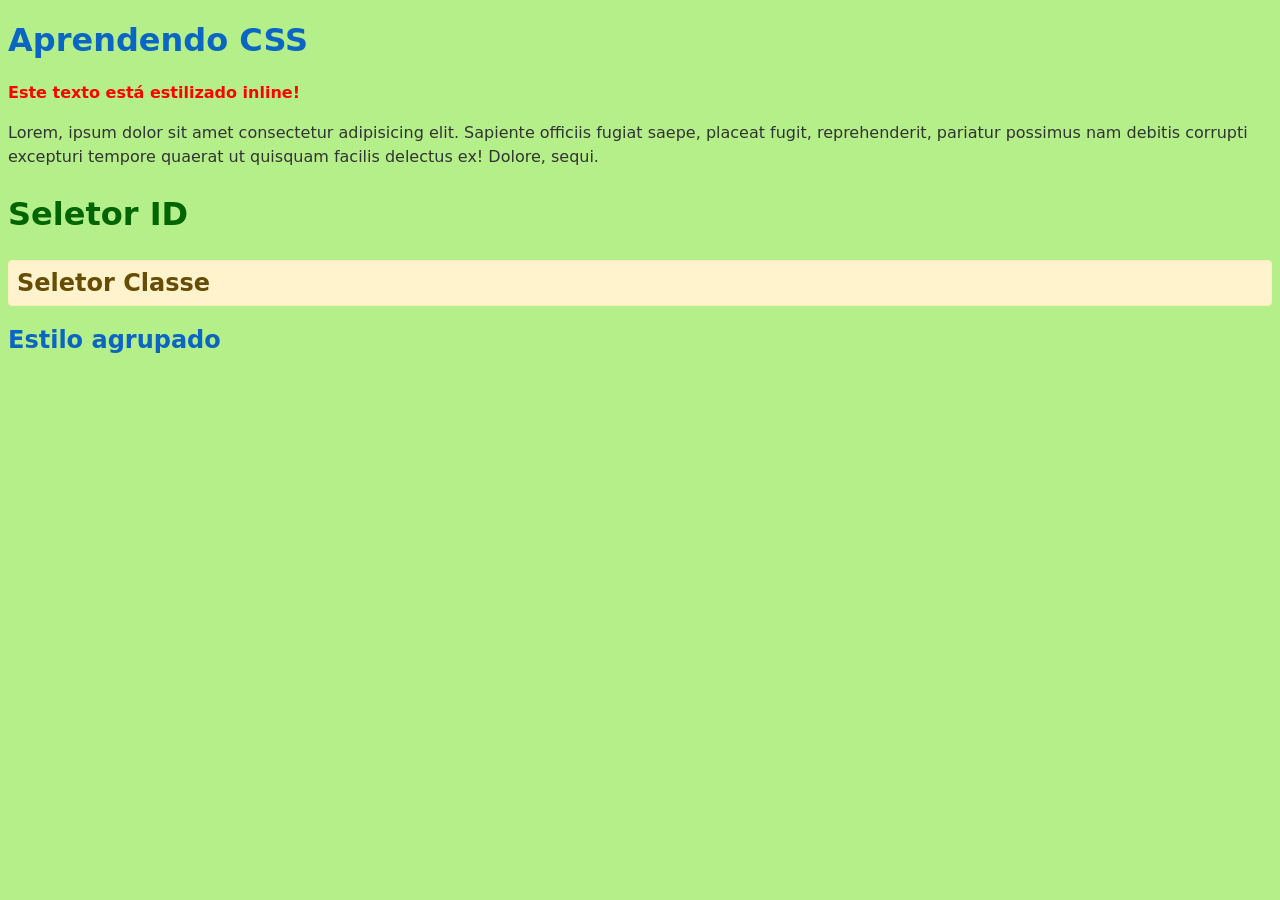
==== CSS-01/index.html @ c0ae245a "Módulo 04" ====
<!DOCTYPE html>
<html lang="pt-BR">
<head>
    <meta charset="UTF-8">
    <meta name="viewport" content="width=device-width, initial-scale=1.0">
    <title>Trabalhando com CSS</title>
    <link rel="stylesheet" href="style.css">
</head>
<body>
    <h1>Aprendendo CSS</h1>
    <p style="color: red; font-weight: bold;">Este texto está estilizado inline!</p>
    <p>Lorem, ipsum dolor sit amet consectetur adipisicing elit. Sapiente officiis fugiat saepe, placeat fugit, reprehenderit, pariatur possimus nam debitis corrupti excepturi tempore quaerat ut quisquam facilis delectus ex! Dolore, sequi.</p>

    <h2 id="subtitulo">Seletor ID</h2>
    <h2 class="aviso">Seletor Classe</h2>
    <h2>Estilo agrupado</h2>
    
</body>
</html>
---- CSS-01/style.css ----
body {
    background-color: #b4ef8a;
    font-family: system-ui, -apple-system, BlinkMacSystemFont, 'Segoe UI', Roboto, Oxygen, Ubuntu, Cantarell, 'Open Sans', 'Helvetica Neue', sans-serif;
}

h1, h2 {
    color: #0a66c2;
}

p {
    color: #333;
    line-height: 1.5;
}

#subtitulo {
    color: darkgreen;
    font-size: 2rem;
}

.aviso {
    background: #fff3cd;
    color: #664d03;
    padding: 8px;
    border: 1px solid #ffeeba;
    border-radius: 4px;
}
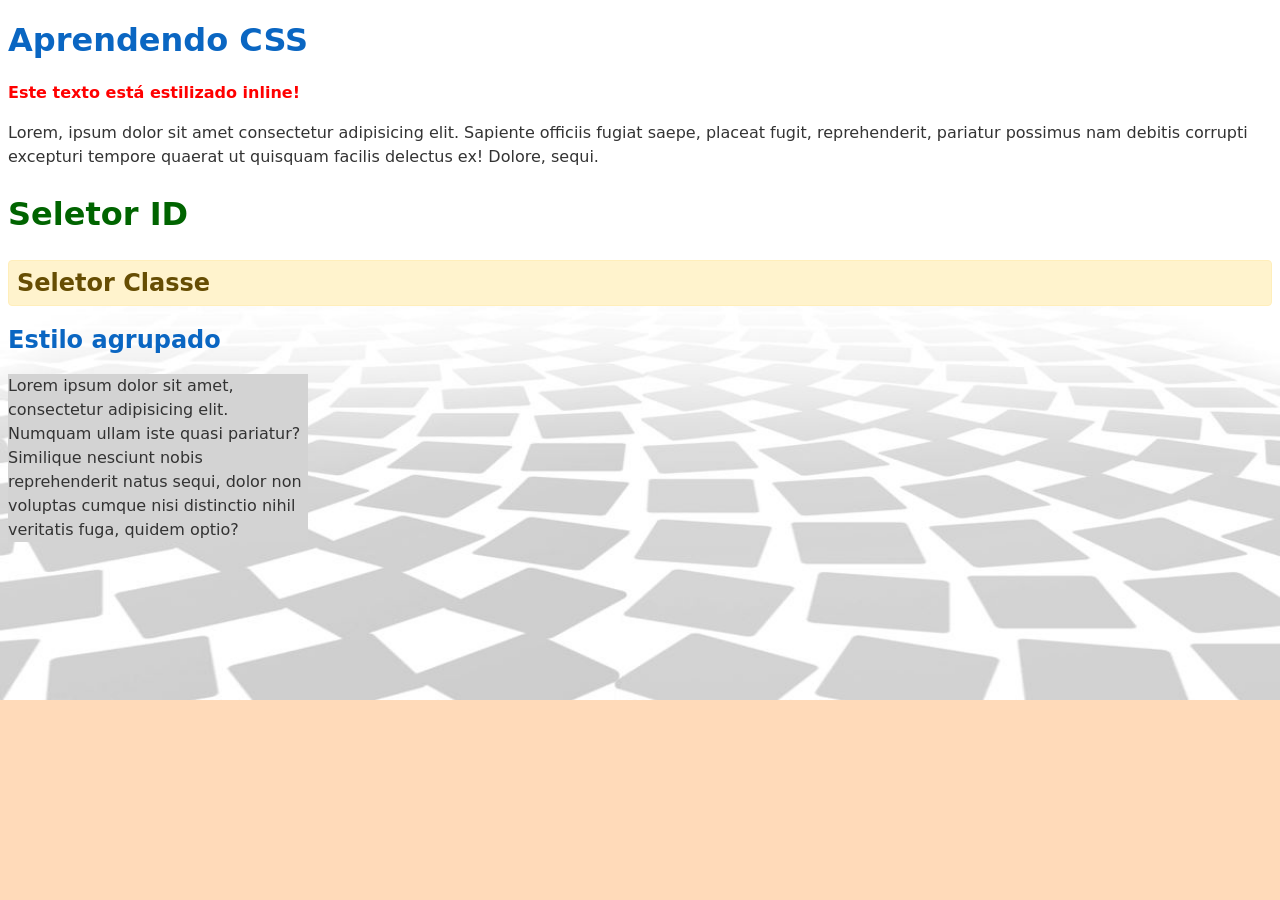
==== commit 498cc23c: "Módulo 05" ====
--- a/CSS-01/index.html
+++ b/CSS-01/index.html
@@ -14,6 +14,10 @@
     <h2 id="subtitulo">Seletor ID</h2>
     <h2 class="aviso">Seletor Classe</h2>
     <h2>Estilo agrupado</h2>
+
+    <div class="caixa3">
+        <p>Lorem ipsum dolor sit amet, consectetur adipisicing elit. Numquam ullam iste quasi pariatur? Similique nesciunt nobis reprehenderit natus sequi, dolor non voluptas cumque nisi distinctio nihil veritatis fuga, quidem optio?</p>
+    </div>
     
 </body>
 </html>
--- a/CSS-01/style.css
+++ b/CSS-01/style.css
@@ -1,5 +1,8 @@
 body {
-    background-color: #b4ef8a;
+    background-color: PeachPuff;
+    background-image: url("back01.jpg");
+    background-repeat: no-repeat;
+    background-size: cover;
     font-family: system-ui, -apple-system, BlinkMacSystemFont, 'Segoe UI', Roboto, Oxygen, Ubuntu, Cantarell, 'Open Sans', 'Helvetica Neue', sans-serif;
 }
 
@@ -23,4 +26,11 @@
     padding: 8px;
     border: 1px solid #ffeeba;
     border-radius: 4px;
+}
+
+.caixa3 {
+    width: 300px;
+    min-height: 150px;
+    max-width: 90%;
+    background: lightgray;
 }
